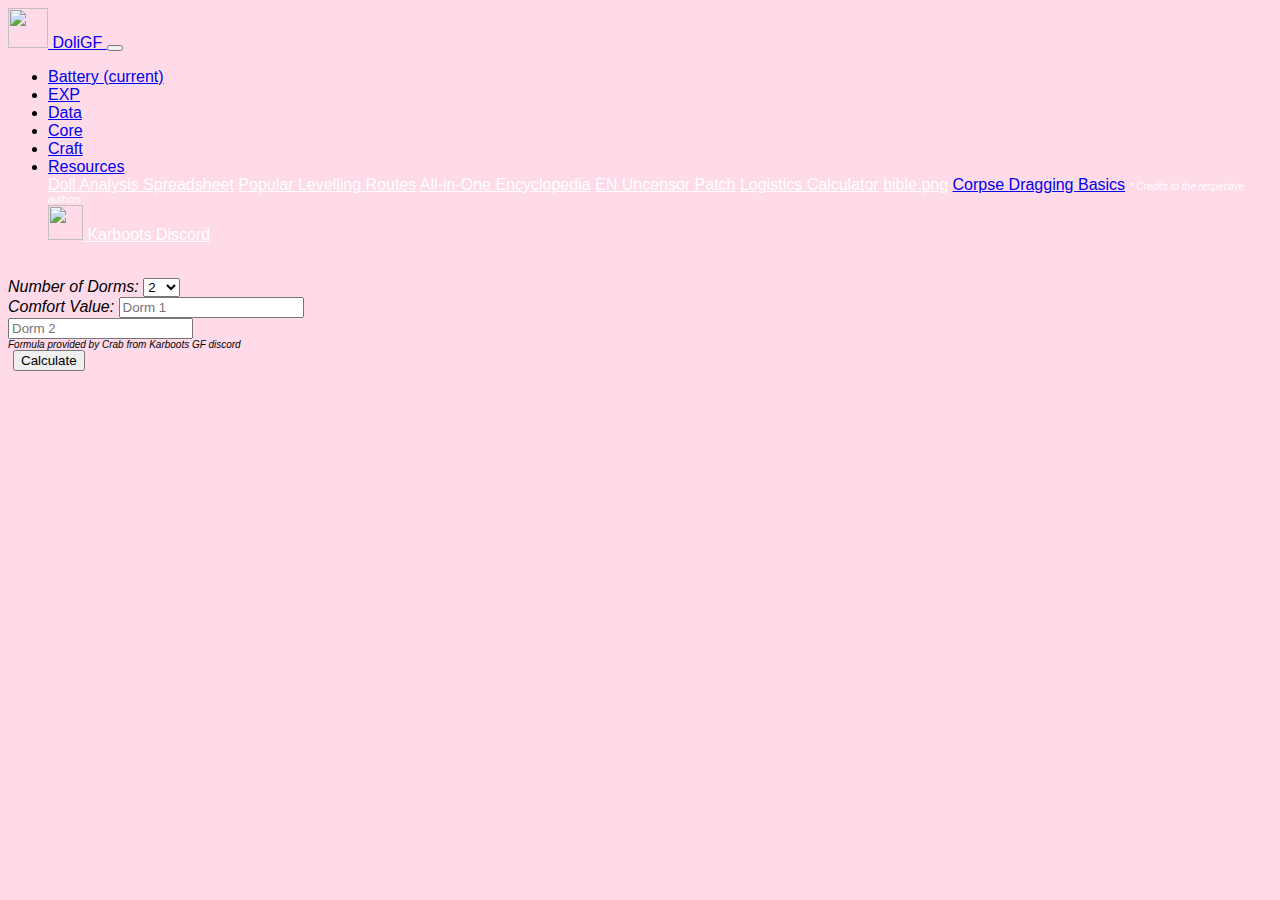
==== battery.html @ 4e923fc1 "Added logistics calculator link under resources navbar" ====
<!doctyppe html>
<html>
	<head>
		<title>Battery Calculator</title>
		<link rel="shortcut icon" href="images/favicon.ico">
		<link rel="stylesheet" href="https://stackpath.bootstrapcdn.com/bootstrap/4.1.1/css/bootstrap.min.css" integrity="sha384-WskhaSGFgHYWDcbwN70/dfYBj47jz9qbsMId/iRN3ewGhXQFZCSftd1LZCfmhktB" crossorigin="anonymous">
		<link rel="stylesheet" href="css/main.css">
		<meta name="viewport" content="width=device-width, initial-scale=1.0">
	</head>

	<body>
		<header class="bg-dark">
			<div class="container">
				<nav class="navbar navbar-expand-lg navbar-dark bg-dark">
				  <a class="navbar-brand" href="index.html">
				  	<img src="images/brand.png" width="40" height="40  class="d-inline-block align-mid" alt=""> DoliGF
				  </a>
				  <button class="navbar-toggler" type="button" data-toggle="collapse" data-target="#navbarSupportedContent" aria-controls="navbarSupportedContent" aria-expanded="false" aria-label="Toggle navigation">
				    <span class="navbar-toggler-icon"></span>
				  </button>
					<div class="collapse navbar-collapse pl-5" id="navbarSupportedContent">
					    <ul class="navbar-nav mr-auto">
					      <!--
					      CURRENT
					      <li class="nav-item active">
					        <a class="nav-link" href="#">Home <span class="sr-only">(current)</span></a>
					      </li>
					      ACTIVE
					      <li class="nav-item">
					        <a class="nav-link" href="#">Links</a>
					      </li>-->
					      <li class="nav-item active">
					        <a class="nav-link" href="#">Battery <span class="sr-only">(current)</span></a>
					      </li>
					      <li class="nav-item">
					        <a class="nav-link" href="exp.html">EXP</a>
					      </li>
					      <li class="nav-item">
					        <a class="nav-link" href="data">Data</a>
					      </li>
					      <li class="nav-item">
					        <a class="nav-link" href="core">Core</a>
					      </li>
					      <li class="nav-item">
					        <a class="nav-link disabled" href="#">Craft</a>
					      </li>
					      <li class="nav-item dropdown">
					        <a class="nav-link dropdown-toggle" href="#" id="navbarDropdownMenuLink" data-toggle="dropdown" aria-haspopup="true" aria-expanded="false">
					          Resources
					        </a>
					        <div class="dropdown-menu bg-dark" aria-labelledby="navbarDropdownMenuLink">
					          <a class="dropdown-item whitetext" target="_blank" href="https://docs.google.com/spreadsheets/d/1oqI-3zSNDWor10OeKH1uac3zXDRF5Ckpo2yPrMI5sLg/htmlview?sle=true#">Doll Analysis Spreadsheet</a>
					          <a class="dropdown-item whitetext" target="_blank" href="http://dmesse.egloos.com/3567918">Popular Levelling Routes</a>
					          <a class="dropdown-item whitetext" target="_blank" href="https://docs.google.com/document/d/1itF-T3nXGixmM21zlkxg3kdd3WFdX-DNJk0X-DqNUoU/preview">All-in-One Encyclopedia</a>
					          <a class="dropdown-item whitetext" target="_blank" href="https://www.reddit.com/r/girlsfrontline/comments/8q8mka/girls_frontline_en_uncensor_guide/">EN Uncensor Patch</a>
					          <a class="dropdown-item whitetext" target="_blank" href="https://gfeasdf.github.io/gf/main.html">Logistics Calculator</a>
					          <a class="dropdown-item whitetext" target="_blank" href="https://cdn.discordapp.com/attachments/434610007858872321/443645817157582848/girls_frontline_v3.png">bible.png</a>
					          <a class="dropdown-item disabled" target="" href="#">Corpse Dragging Basics</a>
					          <span class="ml-4 citation whitetext">* Credits to the respective authors</span>
					          <div class="dropdown-divider"></div>
					          <a class="dropdown-item whitetext" target="_blank" href="
					          https://discordapp.com/invite/5cVT49v"><img src="images/karboots.png" width="35" height="35" class="d-inline-block align-mid" alt="">
					      		Karboots Discord</a>
					        </div>
					      </li>
					    </ul>
					</div>
				</nav>
			</div>
		</header>

		<main>
			<br>
			<div class="container">
				<form class="container">
					<div class="form-group">
					    <label for="dormCount"><em>Number of Dorms:</em></label>
					    <select class="form-control col-sm-2" id="dormCount" >
					      <option>2</option>
					      <option>3</option>
					      <option>4</option>
					      <option>5</option>
					      <option>6</option>
					      <option>7</option>
					      <option>8</option>
					      <option>9</option>
					      <option>10</option>
					    </select>
					</div>
					<div class="form-group">
						<label for="comfort"><em>Comfort Value:</em></label>
					    <input type="number" class="form-control col-sm-2 dorm" id="dorm1" placeholder="Dorm 1">
					</div>

					<div class="form-group">
					    <input type="number" class="form-control col-sm-2 dorm" id="dorm2" placeholder="Dorm 2">
					</div>

					<div class="form-group">
					    <input type="number" class="form-control col-sm-2 dorm optionaldorm" id="dorm3" placeholder="Dorm 3">
					</div>

					<div class="form-group">
					    <input type="number" class="form-control col-sm-2 dorm optionaldorm" id="dorm4" placeholder="Dorm 4">
					</div>

					<div class="form-group">
					    <input type="number" class="form-control col-sm-2 dorm optionaldorm" id="dorm5" placeholder="Dorm 5">
					</div>

					<div class="form-group">
					    <input type="number" class="form-control col-sm-2 dorm optionaldorm" id="dorm6" placeholder="Dorm 6">
					</div>

					<div class="form-group">
					    <input type="number" class="form-control col-sm-2 dorm optionaldorm" id="dorm7" placeholder="Dorm 7">
					</div>

					<div class="form-group">
					    <input type="number" class="form-control col-sm-2 dorm optionaldorm" id="dorm8" placeholder="Dorm 8">
					</div>

					<div class="form-group">
					    <input type="number" class="form-control col-sm-2 dorm optionaldorm" id="dorm9" placeholder="Dorm 9">
					</div>

					<div class="form-group">
					    <input type="number" class="form-control col-sm-2 dorm optionaldorm" id="dorm10" placeholder="Dorm 10">
					</div>
					<div class="citation">Formula provided by Crab from Karboots GF discord</div>
					<button id="calculateBtn" type="button" class="mt-2 btn btn-lg btn-outline-secondary" data-toggle="tooltip" data-placement="right" title="Formula: (2-10 dorms : 50, 85, 95, 99, 101, 102, 102.5, 103, 103.5) + 11(sum of comfort)/10000-(0.1(sum of comfort)^2/100000000)">Calculate</button>
					<br><br>
					<input id="result" class="form-control col-sm-6" type="text" placeholder="" readonly>
				</form>
			</div>
		</main>
		
		<script>var pageId=1</script>
		<script src="https://code.jquery.com/jquery-3.3.1.slim.min.js" integrity="sha384-q8i/X+965DzO0rT7abK41JStQIAqVgRVzpbzo5smXKp4YfRvH+8abtTE1Pi6jizo" crossorigin="anonymous"></script>
		<script src="https://cdnjs.cloudflare.com/ajax/libs/popper.js/1.14.3/umd/popper.min.js" integrity="sha384-ZMP7rVo3mIykV+2+9J3UJ46jBk0WLaUAdn689aCwoqbBJiSnjAK/l8WvCWPIPm49" crossorigin="anonymous"></script>
		<script src="https://stackpath.bootstrapcdn.com/bootstrap/4.1.1/js/bootstrap.min.js" integrity="sha384-smHYKdLADwkXOn1EmN1qk/HfnUcbVRZyYmZ4qpPea6sjB/pTJ0euyQp0Mk8ck+5T" crossorigin="anonymous"></script>
		<script src=js/events.js></script>
	</body>

</html>
---- css/main.css ----
/*Common*/
body,.pink {
   font-family: "HelveticaNeue-Light", "Helvetica Neue Light", "Helvetica Neue", Helvetica, Arial, "Lucida Grande", sans-serif; 
   font-weight: 300;
   background:#ffdae9;
}

.citation{
	font-size:10;
	font-style: italic;
}

.center{
	text-align: center;
}

.solidborder{
	border: solid #343a40 1px;
}

.whitetext{
	color:white;
}

.graytext{
	color:#939393;
}

/*Index*/
.carousel .item img {
  max-height: 768px;
  min-width: auto;
}


/*Battery*/
#calculateBtn{
	margin:0 0 0 5px;
}


.optionaldorm{
	display:none;
}

#result{
	display:none;
	border: solid #f17aff 0.5px;
	background:#f0ddff;
	font-weight: 500;
	font-style: italic;
}

/*Data*/
#addBtn{
	margin:0 0 0 5px;
}

#dollcolumn{
	padding:0 0 22 0;
	text-align: center;
}

#hourcolumn{
	padding:0 20 22 0;
	text-align: center;
}

.dataicon{
    margin-top:;
}

/*Core*/

/*EXP*/
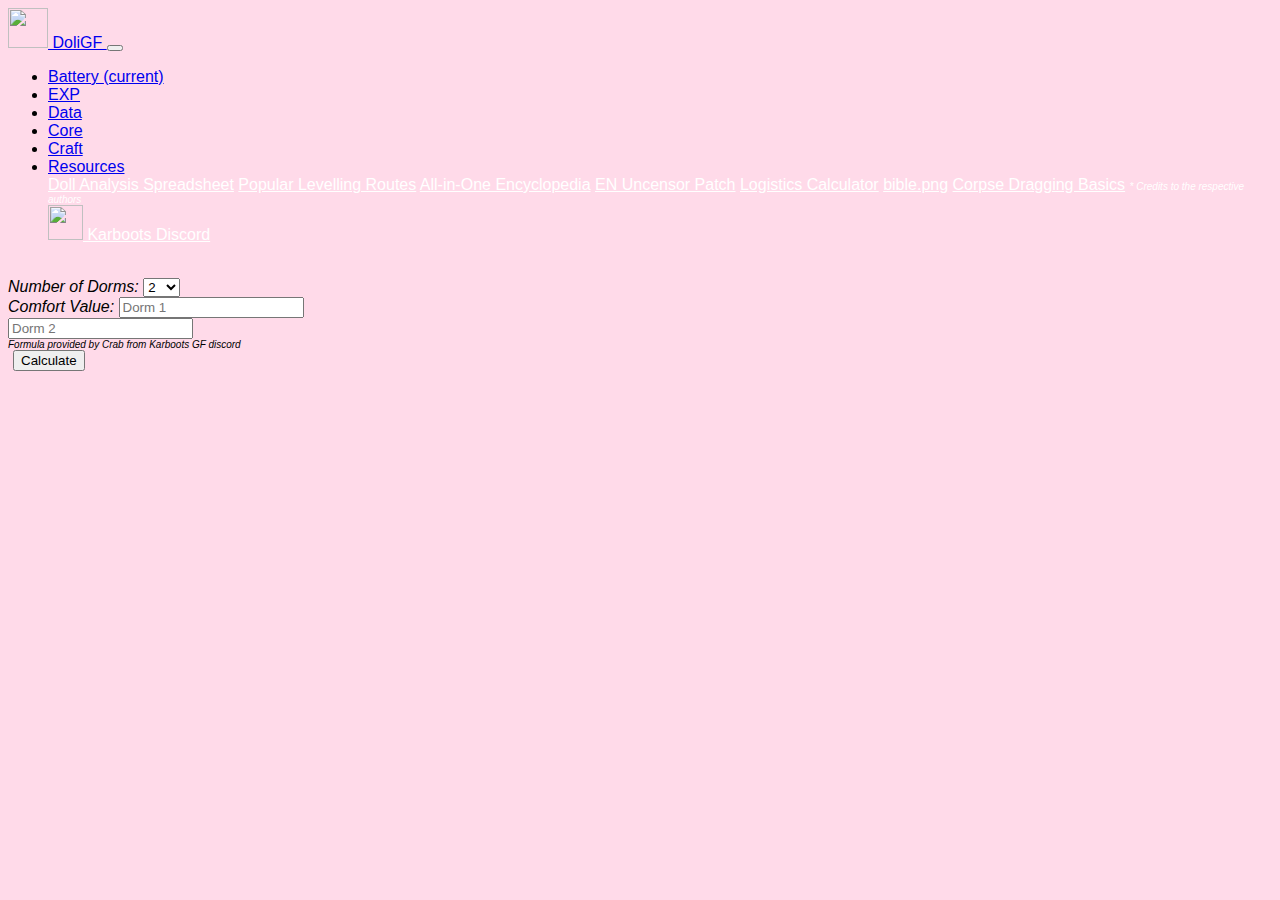
==== commit 2da9ff3f: "lul" ====
--- a/battery.html
+++ b/battery.html
@@ -55,7 +55,7 @@
 					          <a class="dropdown-item whitetext" target="_blank" href="https://www.reddit.com/r/girlsfrontline/comments/8q8mka/girls_frontline_en_uncensor_guide/">EN Uncensor Patch</a>
 					          <a class="dropdown-item whitetext" target="_blank" href="https://gfeasdf.github.io/gf/main.html">Logistics Calculator</a>
 					          <a class="dropdown-item whitetext" target="_blank" href="https://cdn.discordapp.com/attachments/434610007858872321/443645817157582848/girls_frontline_v3.png">bible.png</a>
-					          <a class="dropdown-item disabled" target="" href="#">Corpse Dragging Basics</a>
+					          <a class="dropdown-item whitetext" target="_blank" href="https://puu.sh/ANRpp/f2e8cea365.txt">Corpse Dragging Basics</a>
 					          <span class="ml-4 citation whitetext">* Credits to the respective authors</span>
 					          <div class="dropdown-divider"></div>
 					          <a class="dropdown-item whitetext" target="_blank" href="
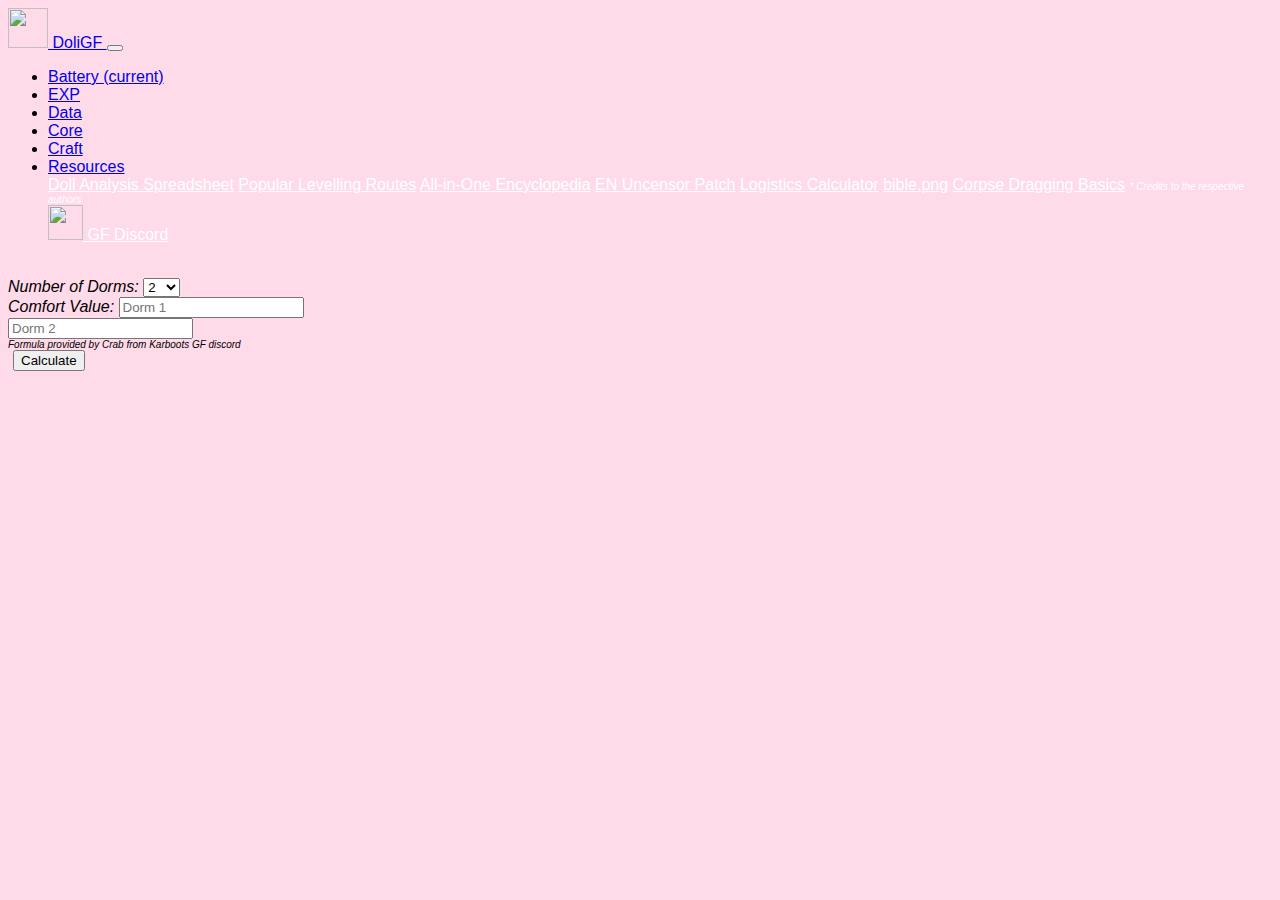
==== commit 3764d896: "Changed invite link" ====
--- a/battery.html
+++ b/battery.html
@@ -59,8 +59,8 @@
 					          <span class="ml-4 citation whitetext">* Credits to the respective authors</span>
 					          <div class="dropdown-divider"></div>
 					          <a class="dropdown-item whitetext" target="_blank" href="
-					          https://discordapp.com/invite/5cVT49v"><img src="images/karboots.png" width="35" height="35" class="d-inline-block align-mid" alt="">
-					      		Karboots Discord</a>
+					          https://discord.gg/TTKc5vT"><img src="images/karboots.png" width="35" height="35" class="d-inline-block align-mid" alt="">
+					      		GF Discord</a>
 					        </div>
 					      </li>
 					    </ul>
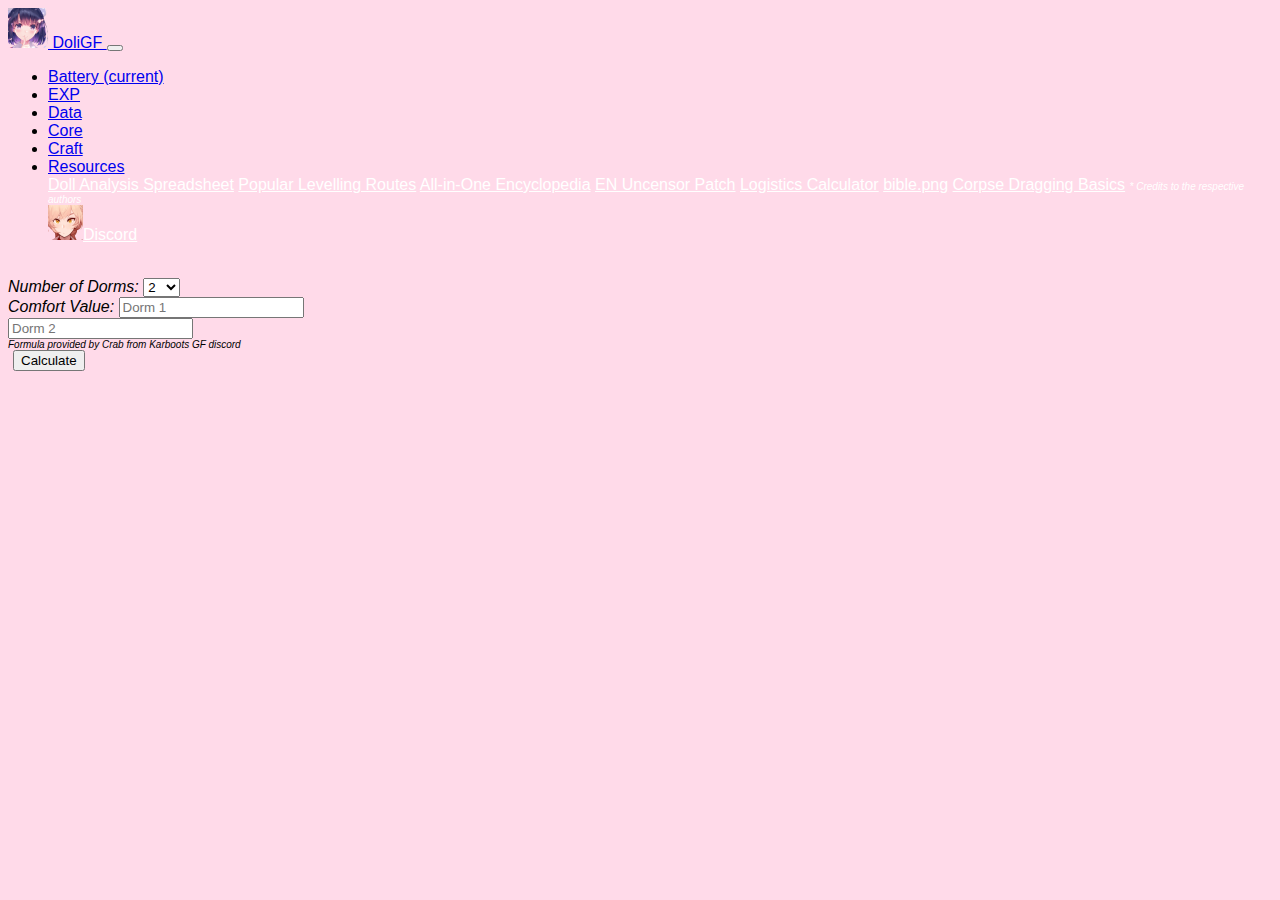
==== commit 6e3a5cd0: "Image optimization" ====
--- a/battery.html
+++ b/battery.html
@@ -2,7 +2,24 @@
 <html>
 	<head>
 		<title>Battery Calculator</title>
-		<link rel="shortcut icon" href="images/favicon.ico">
+		<meta name="theme-color" content="#ffdae9">
+		<!--favicon-->
+		<link rel="apple-touch-icon" sizes="57x57" href="images/favicon/apple-icon-57x57.png">
+		<link rel="apple-touch-icon" sizes="60x60" href="images/favicon/apple-icon-60x60.png">
+		<link rel="apple-touch-icon" sizes="72x72" href="images/favicon/apple-icon-72x72.png">
+		<link rel="apple-touch-icon" sizes="76x76" href="images/favicon/apple-icon-76x76.png">
+		<link rel="apple-touch-icon" sizes="114x114" href="images/favicon/apple-icon-114x114.png">
+		<link rel="apple-touch-icon" sizes="120x120" href="images/favicon/apple-icon-120x120.png">
+		<link rel="apple-touch-icon" sizes="144x144" href="images/favicon/apple-icon-144x144.png">
+		<link rel="apple-touch-icon" sizes="152x152" href="images/favicon/apple-icon-152x152.png">
+		<link rel="apple-touch-icon" sizes="180x180" href="images/favicon/apple-icon-180x180.png">
+		<link rel="icon" type="image/png" sizes="192x192"  href="images/favicon/android-icon-192x192.png">
+		<link rel="icon" type="image/png" sizes="32x32" href="images/favicon/favicon-32x32.png">
+		<link rel="icon" type="image/png" sizes="96x96" href="images/favicon/favicon-96x96.png">
+		<link rel="icon" type="image/png" sizes="16x16" href="images/favicon/favicon-16x16.png">
+		<link rel="manifest" href="/manifest.json">
+		<meta name="msapplication-TileColor" content="#ffffff">
+		<meta name="msapplication-TileImage" content="/ms-icon-144x144.png">
 		<link rel="stylesheet" href="https://stackpath.bootstrapcdn.com/bootstrap/4.1.1/css/bootstrap.min.css" integrity="sha384-WskhaSGFgHYWDcbwN70/dfYBj47jz9qbsMId/iRN3ewGhXQFZCSftd1LZCfmhktB" crossorigin="anonymous">
 		<link rel="stylesheet" href="css/main.css">
 		<meta name="viewport" content="width=device-width, initial-scale=1.0">
@@ -59,8 +76,7 @@
 					          <span class="ml-4 citation whitetext">* Credits to the respective authors</span>
 					          <div class="dropdown-divider"></div>
 					          <a class="dropdown-item whitetext" target="_blank" href="
-					          https://discord.gg/TTKc5vT"><img src="images/karboots.png" width="35" height="35" class="d-inline-block align-mid" alt="">
-					      		GF Discord</a>
+					          https://discord.gg/TTKc5vT"><img src="images/groza.png" width="35" height="35" class="d-inline-block align-mid" alt="">Discord</a>
 					        </div>
 					      </li>
 					    </ul>
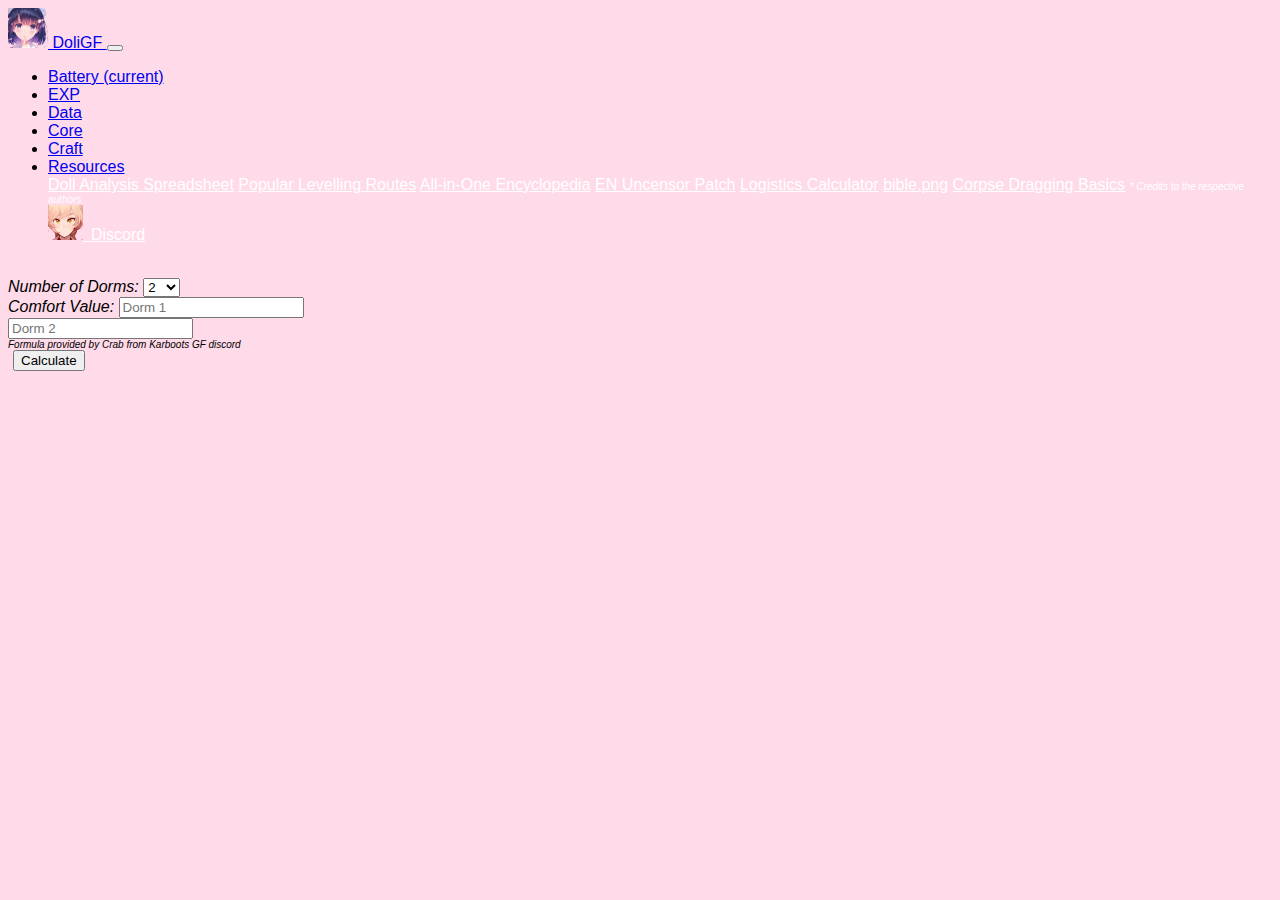
==== commit b8dfc5e0: "Added 2 spaces to discord link" ====
--- a/battery.html
+++ b/battery.html
@@ -76,7 +76,7 @@
 					          <span class="ml-4 citation whitetext">* Credits to the respective authors</span>
 					          <div class="dropdown-divider"></div>
 					          <a class="dropdown-item whitetext" target="_blank" href="
-					          https://discord.gg/TTKc5vT"><img src="images/groza.png" width="35" height="35" class="d-inline-block align-mid" alt="">Discord</a>
+					          https://discord.gg/TTKc5vT"><img src="images/groza.png" width="35" height="35" class="d-inline-block align-mid" alt="">&ensp;Discord</a>
 					        </div>
 					      </li>
 					    </ul>
